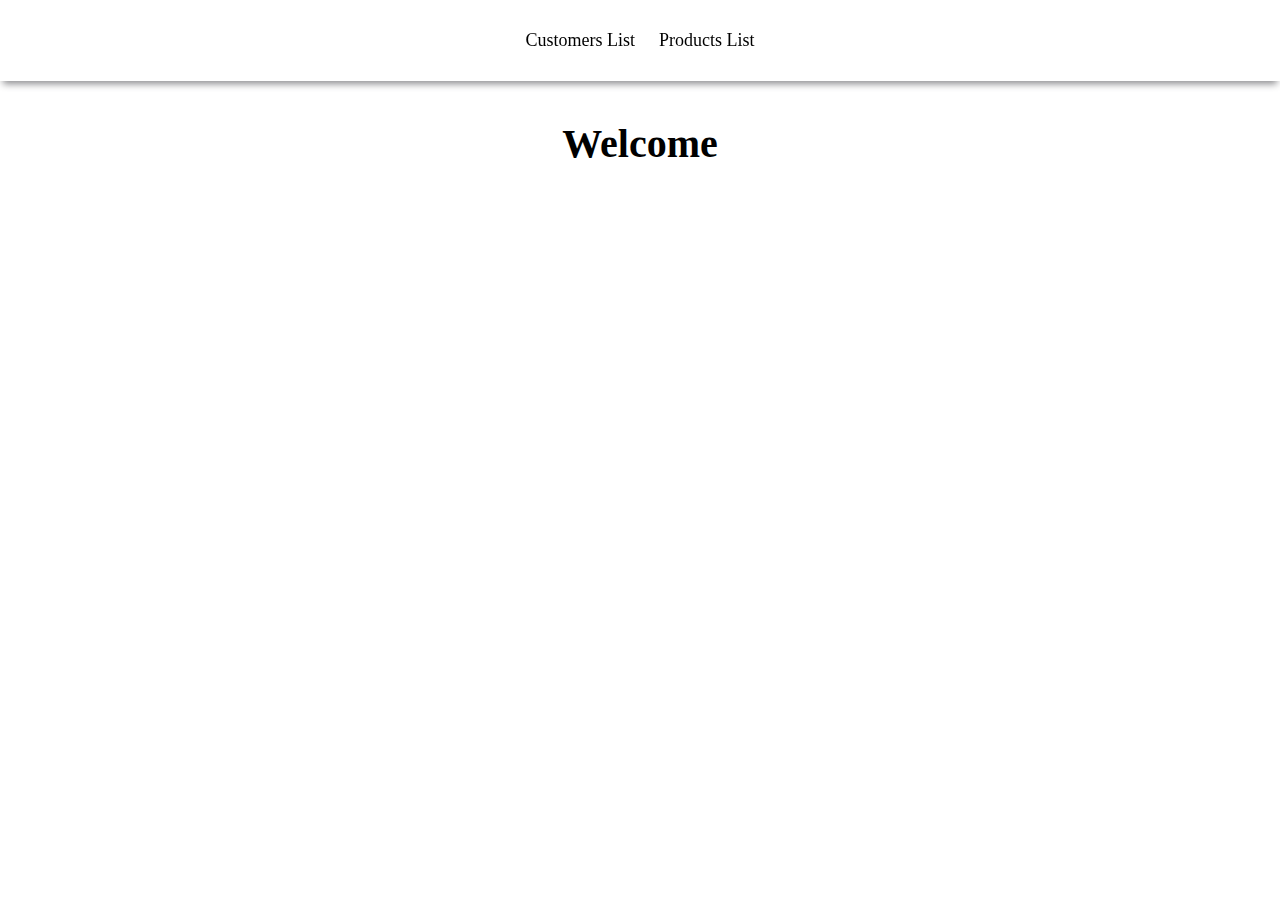
==== index.html @ 87076cbd "Javascript final project completed" ====
<!DOCTYPE html>
<html lang="en">
  <head>
    <meta charset="UTF-8" />
    <meta http-equiv="X-UA-Compatible" content="IE=edge" />
    <meta name="viewport" content="width=device-width, initial-scale=1.0" />
    <link rel="stylesheet" href="css/style.css" />
    <title>Final Project</title>
  </head>
  <body>
    <header>
      <nav>
        <a href="customers.html" id="customersBtn">Customers List</a>
        <a href="products.html" id="productsBtn">Products List</a>
      </nav>
    </header>
    <h1>Welcome</h1>
    <main id="main">
      <div class="container"></div>
    </main>
    <script src="./main.js"></script>
  </body>
</html>
---- css/style.css ----
* {
  margin: 0;
  padding: 0;
  border: 0;
}
header {
  padding: 30px 0;
  position: fixed;
  top: 0;
  left: 0;
  right: 0;
  text-align: center;
  background-color: #fff;
  box-shadow: 0px 6px 7px -3px #8e8e91;
}
header a {
  font-size: 18px;
  padding: 5px 10px;
  cursor: pointer;
  text-decoration: none;
  color: black;
}
header a:hover {
  color: #080899;
}
.log-out {
  position: absolute;
  top: 25px;
  left: 50px;
}
main {
  padding: 20px;
}
h1 {
  padding-top: 120px;
  font-size: 40px;
  text-align: center;
}
.container {
  display: flex;
  justify-content: center;
  flex-wrap: wrap;
}
.single-container {
  width: 300px;
  margin: 5vh auto;
  font-size: 20px;
}

.single-container .email b,
.single-container .created b {
  display: block;
}

.id,
.first,
.last,
.company,
.country,
.email {
  margin-bottom: 10px;
}
.customer-image {
  width: 250px;
  height: 250px;
  margin: 0 auto;
  margin-bottom: 30px;
  border-radius: 50%;
  overflow: hidden;
}
.customer-link {
  width: 15%;
  padding: 20px;
  box-sizing: border-box;
  margin-bottom: 20px;
}
.prod-box {
  width: 15%;
  padding: 20px;
  box-sizing: border-box;
  margin-bottom: 20px;
}
.customer-box {
  width: 15%;
  padding: 20px;
  box-sizing: border-box;
  margin-bottom: 20px;
  pointer-events: auto;
}
.customer-box:hover {
  cursor: pointer;
  color: rgb(92, 91, 91);
}
.prod-title {
  text-align: center;
  margin-bottom: 10px;
}
.prod-description {
  margin-bottom: 10px;
}
.prod-img-box {
  width: 100%;
  height: 250px;
  background-size: cover;
  margin-bottom: 10px;
}
img {
  width: 100%;
  height: 100%;
}
.customer-first,
.customer-last,
.customer-email {
  pointer-events: none;
}

/* ---- Login ---- */
.login-container {
  position: relative;
  margin: 100px auto 0 auto;
  width: 400px;
  height: auto;
  background-color: #dedede;
  border-radius: 5px;
}
.label {
  padding: 20px 130px;
  font-size: 35px;
  font-weight: bold;
  color: #130f40;
}
.login_form {
  padding: 20px 40px;
}
label.login_input {
  display: block;
  margin-bottom: 5px;
  font-size: 18px;
  color: #130f40;
}
.login_form input {
  height: 40px;
  width: 100%;
  padding: 0 5px;
  font-size: 18px;
  outline: none;
  border: 1px solid silver;
}
.login_form button {
  margin: 10px 0;
  height: 45px;
  width: 100%;
  font-size: 20px;
  color: white;
  outline: none;
  cursor: pointer;
  font-weight: bold;
  background-color: #1a237e;
  border-radius: 3px;
  border: 1px solid #4d5ecc;
  transition: 0.5s;
}
.login_form button:hover {
  background-color: #3c47c2;
}
#error {
  margin-top: 5px;
  width: 100%;
  font-size: 18px;
  color: #c62828;
  background-color: rgba(255, 0, 0, 0.1);
  text-align: center;
  padding: 5px 8px;
  border-radius: 3px;
  border: 1px solid #ef9a9a;
  display: none;
}
.container-btn {
  width: 150px;
  margin: 20px auto;
  display: flex;
  flex-wrap: wrap;
  justify-content: center;
}
.btn-num {
  display: inline-block;
  width: 20px;
  height: 20px;
  padding: 10px;
  background-color: #1a237e;
  color: #fff;
  text-align: center;
  cursor: pointer;
  margin: 5px;
  transition: 0.5s;
}
.btn-num:hover {
  background-color: #3c47c2;
}
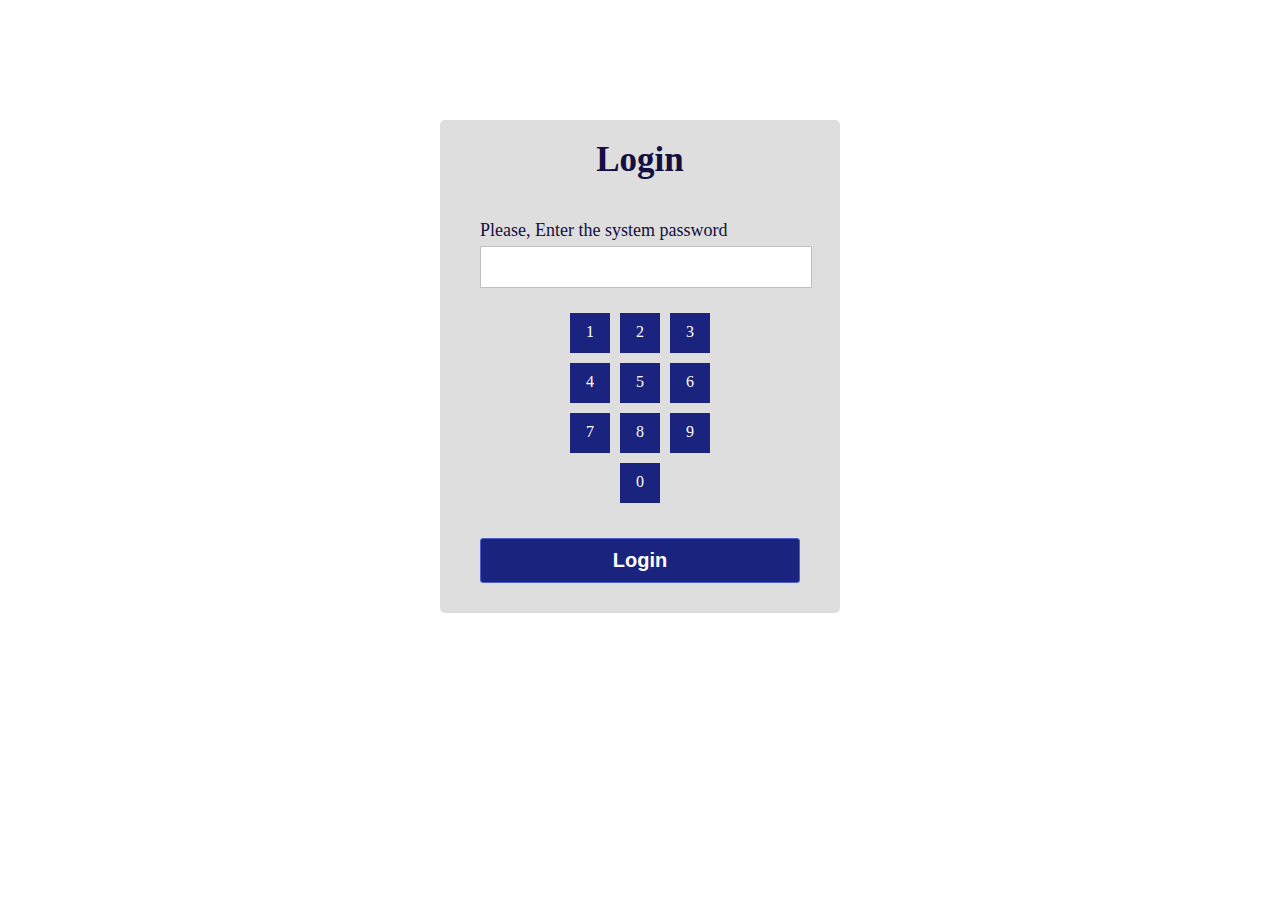
==== commit a2ae3309: "Create function go to login pege" ====
--- a/index.html
+++ b/index.html
@@ -18,6 +18,6 @@
     <main id="main">
       <div class="container"></div>
     </main>
-    <script src="./main.js"></script>
+    <script type="module" src="./js/customers.js"></script>
   </body>
 </html>
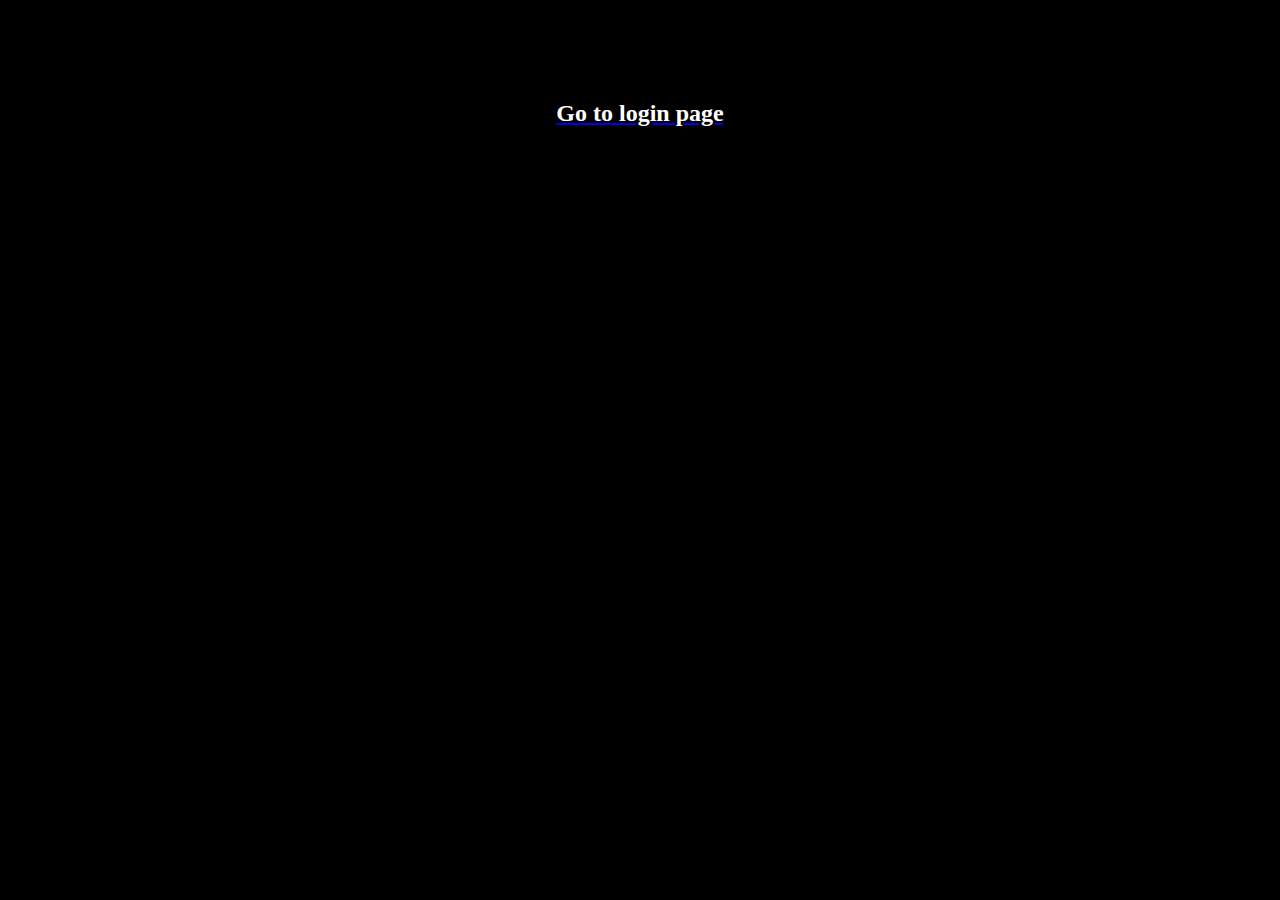
==== commit e958f554: "created function create window modal - to go at login page" ====
--- a/index.html
+++ b/index.html
@@ -19,5 +19,6 @@
       <div class="container"></div>
     </main>
     <script type="module" src="./js/customers.js"></script>
+    <!-- <script type="module" src="./js/goToLogin.js"></script> -->
   </body>
 </html>
--- a/css/style.css
+++ b/css/style.css
@@ -197,3 +197,22 @@
 .btn-num:hover {
   background-color: #3c47c2;
 }
+
+/* --- Modal --- */
+
+.modal-container {
+  width: 100%;
+  height: 100%;
+  position: fixed;
+  top: 0;
+  left: 0;
+  right: 0;
+  bottom: 0;
+  background-color: rgb(0, 0, 0);
+  z-index: 1;
+}
+.modal-title {
+  padding-top: 100px;
+  color: #ffffff;
+  text-align: center;
+}
